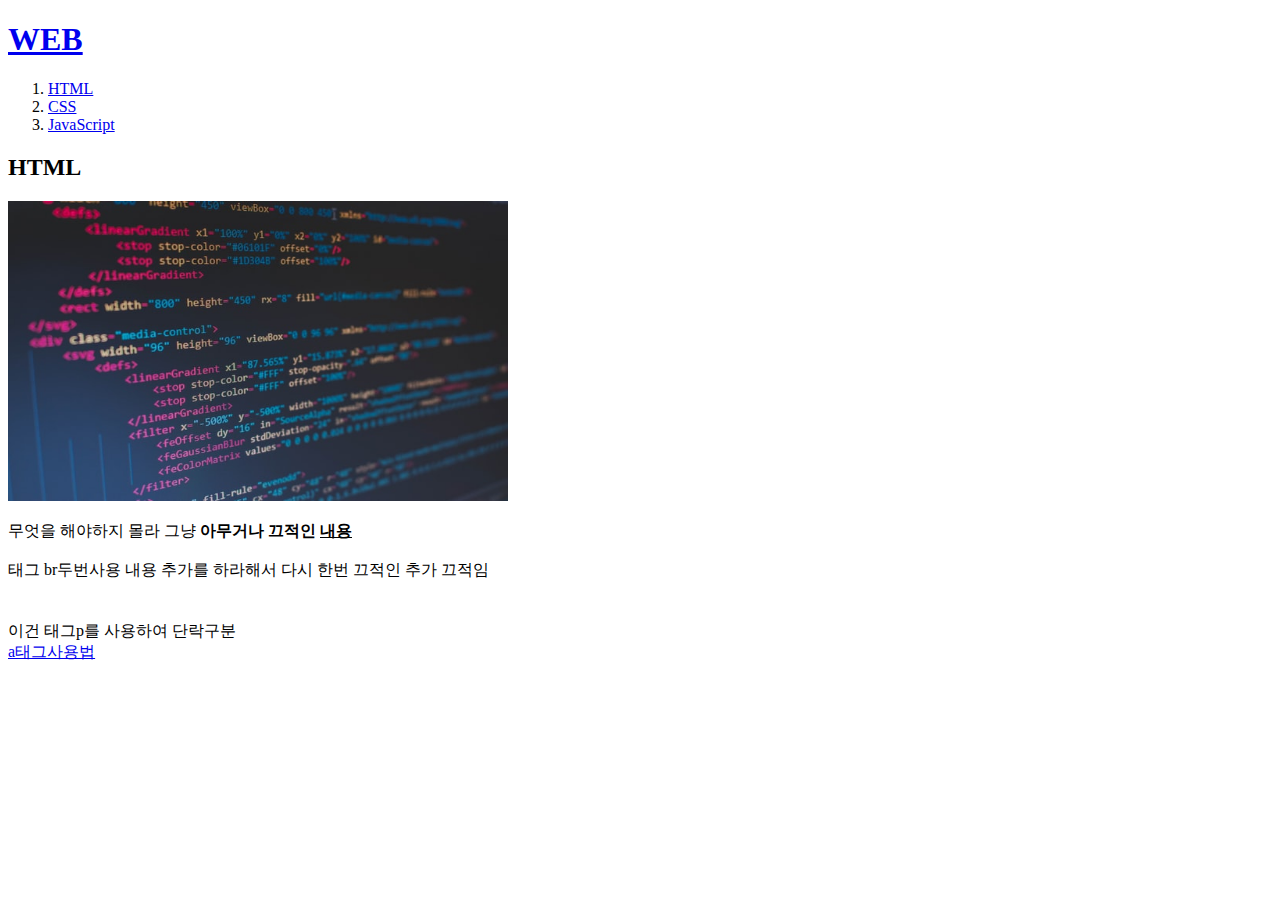
==== 1.html @ dcc2236f "Add files via upload" ====
<!DOCTYPE html>
<html lang="en">
<head>
    <meta charset="UTF-8">
    <meta name="viewport" content="width=device-width, initial-scale=1.0">
    <title>WEB-html</title>
</head>
<body>
<h1><a href="./index.html">WEB</a></h1>
<ol>
   <li><a href="./1.html">HTML</a></li>
   <li><a href="./2.html">CSS</a></li>
   <li><a href="./3.html">JavaScript</a></li>
</ol>    
    <h2>HTML</h2>
    <img src="./code.jpg" alt="alt는 이미지를 못들고올 경우 표시되는 설명" width="500px" height="300px">
    <p>무엇을 해야하지 몰라 그냥 <strong>아무거나 끄적인 <u>내용</u></strong>
    <br><br>태그 br두번사용 내용 추가를 하라해서 다시 한번 끄적인 추가 끄적임</p>
    <p style="margin-top:40px;">이건 태그p를 사용하여 단락구분<br>
    <a href="https://www.w3.org/TR/html51/textlevel-semantics.html#the-a-element" target="_blank" title="html5 speicification">a태그사용법</a></p>





</body>
</html>
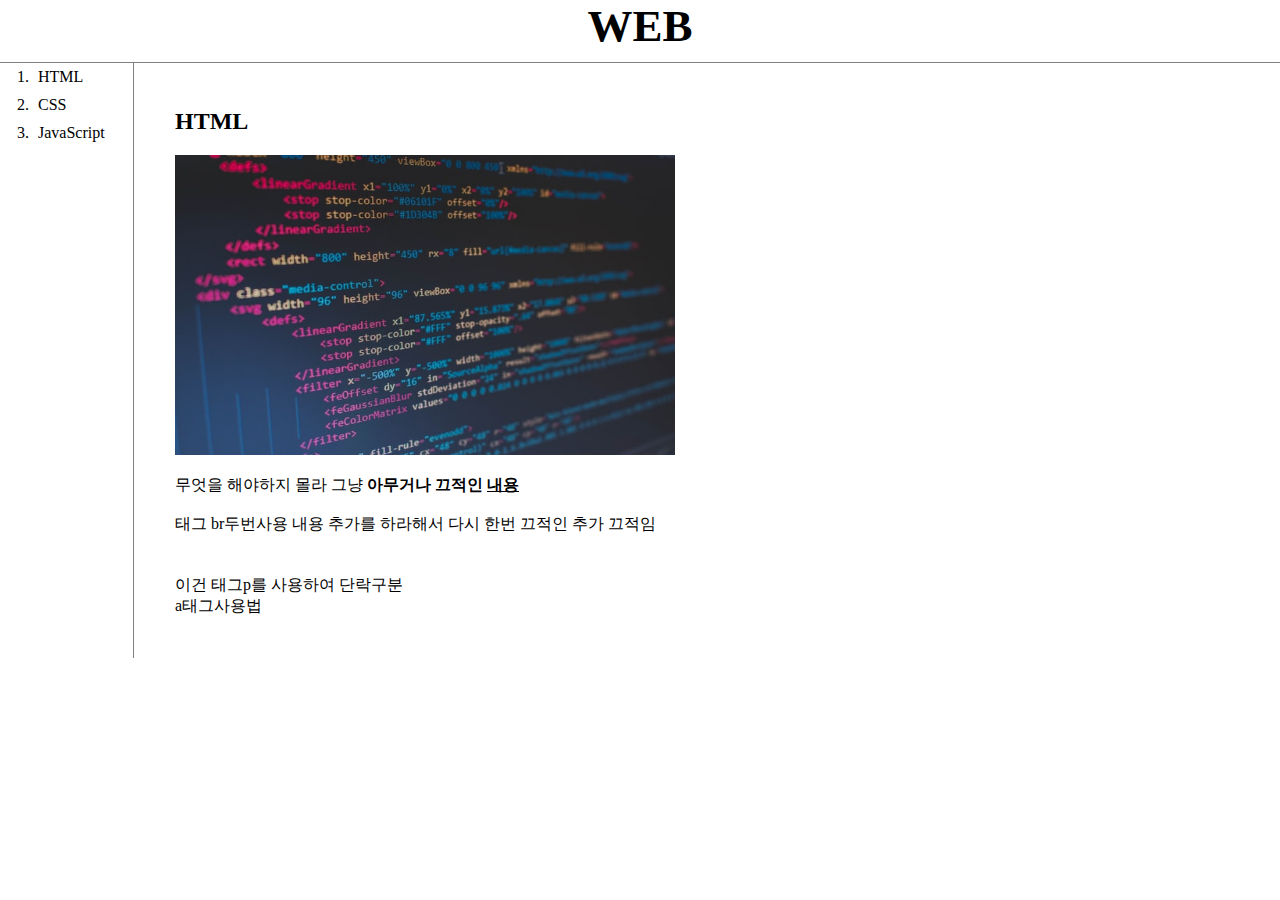
==== commit d19a0582: "grid 활용" ====
--- a/1.html
+++ b/1.html
@@ -4,22 +4,59 @@
     <meta charset="UTF-8">
     <meta name="viewport" content="width=device-width, initial-scale=1.0">
     <title>WEB-html</title>
+    <style>
+        h1{
+            font-size: 45px;
+            text-align: center;
+            border-bottom: 1px solid gray;
+            margin: 0;
+            padding-bottom: 10px;
+        }
+        a{
+            color: black;
+            text-decoration: none;
+        }
+        #grid ol{
+            border-right: 1px solid gray;
+            width: 100px;
+            margin: 0;
+            padding-left: 33px;
+        }
+        li{
+            padding: 5px;
+        }
+        body{
+            margin: 0;
+        }
+        #grid{
+            display: grid;
+            grid-template-columns: 150px 1fr;
+
+        }
+        #article{
+            padding: 25px;
+        }
+        
+        
+    </style>
 </head>
 <body>
 <h1><a href="./index.html">WEB</a></h1>
+<div id="grid">
 <ol>
    <li><a href="./1.html">HTML</a></li>
    <li><a href="./2.html">CSS</a></li>
    <li><a href="./3.html">JavaScript</a></li>
-</ol>    
+</ol> 
+<div id="article">   
     <h2>HTML</h2>
     <img src="./code.jpg" alt="alt는 이미지를 못들고올 경우 표시되는 설명" width="500px" height="300px">
     <p>무엇을 해야하지 몰라 그냥 <strong>아무거나 끄적인 <u>내용</u></strong>
     <br><br>태그 br두번사용 내용 추가를 하라해서 다시 한번 끄적인 추가 끄적임</p>
     <p style="margin-top:40px;">이건 태그p를 사용하여 단락구분<br>
     <a href="https://www.w3.org/TR/html51/textlevel-semantics.html#the-a-element" target="_blank" title="html5 speicification">a태그사용법</a></p>
-
-
+</div>
+</div>
 
 
 
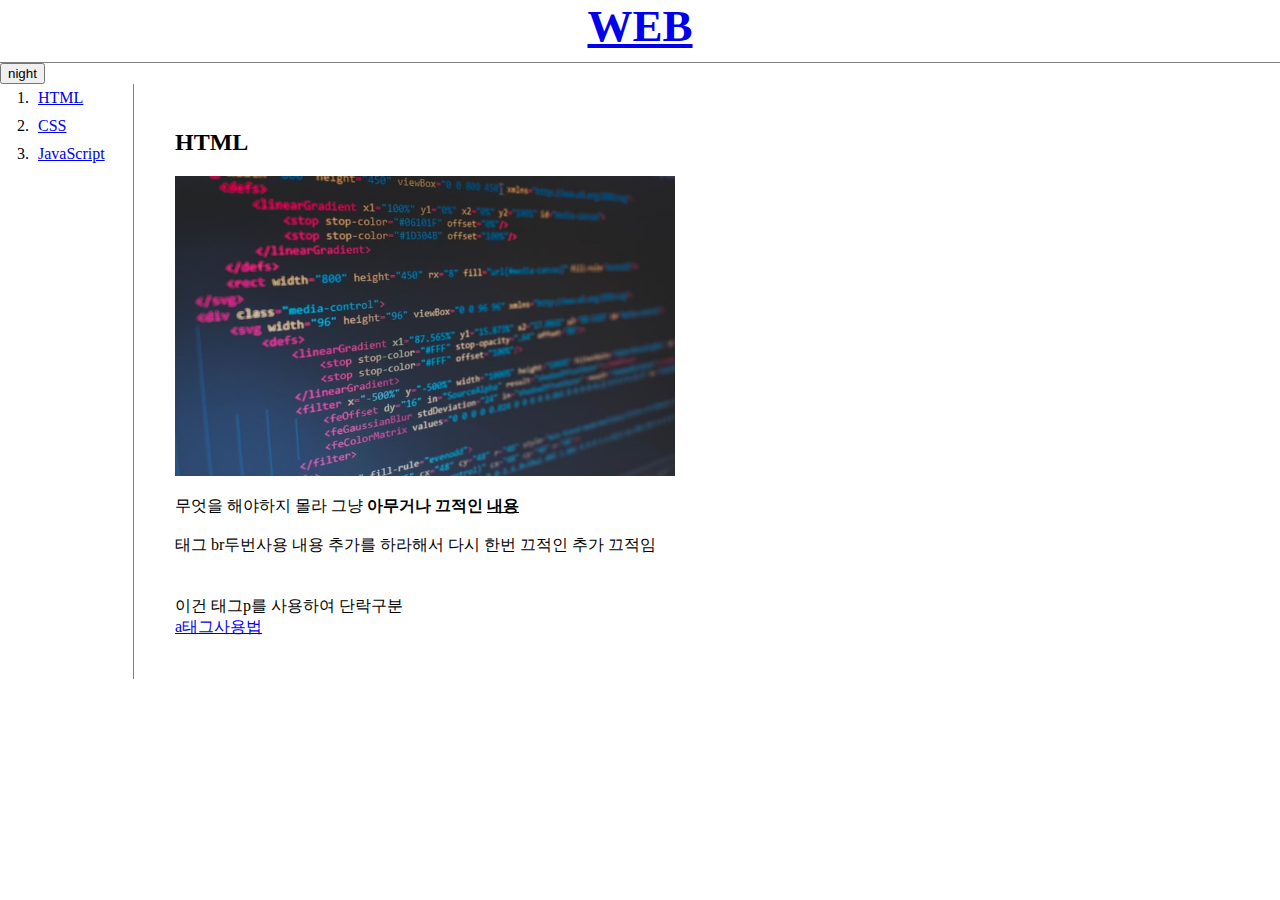
==== commit 60461877: "css분리 및 자바스크립트 객체와배열 공부" ====
--- a/1.html
+++ b/1.html
@@ -4,44 +4,48 @@
     <meta charset="UTF-8">
     <meta name="viewport" content="width=device-width, initial-scale=1.0">
     <title>WEB-html</title>
-    <style>
-        h1{
-            font-size: 45px;
-            text-align: center;
-            border-bottom: 1px solid gray;
-            margin: 0;
-            padding-bottom: 10px;
+    <link rel="stylesheet" href="./style.css">
+    <script>
+        var Body = {
+            setColor:function(color){
+                document.querySelector('body').style.color=color;
+            },
+            setBackgroundColor:function(color){
+                document.querySelector('body').style.backgroundColor=color;
+            }
         }
-        a{
-            color: black;
-            text-decoration: none;
-        }
-        #grid ol{
-            border-right: 1px solid gray;
-            width: 100px;
-            margin: 0;
-            padding-left: 33px;
-        }
-        li{
-            padding: 5px;
-        }
-        body{
-            margin: 0;
-        }
-        #grid{
-            display: grid;
-            grid-template-columns: 150px 1fr;
-
-        }
-        #article{
-            padding: 25px;
+        var Links = {
+            setColor:function(color){
+            var alist = document.querySelectorAll('a')
+                var i=0;
+                while(i<alist.length){
+                console.log(alist[i]);
+                alist[i].style.color=color;
+                i= i+1
+                }
+            }
         }
         
         
-    </style>
+        function nightDayHandler(self){
+            if(self.value==='night'){
+                Body.setBackgroundColor('black')
+                Body.setColor('white')
+                self.value = 'day'
+                links.setColor('powderblue')
+            }else{
+                Body.setBackgroundColor('white')
+                Body.setColor('black')
+                self.value = 'night'
+                links.setColor(blue)
+            }
+        }
+    </script>
 </head>
 <body>
 <h1><a href="./index.html">WEB</a></h1>
+<input type="button" value="night" onclick="
+        nightDayHandler(this)">
 <div id="grid">
 <ol>
    <li><a href="./1.html">HTML</a></li>
--- a/style.css
+++ b/style.css
@@ -0,0 +1,39 @@
+h1 {
+    font-size: 45px;
+    text-align: center;
+    border-bottom: 1px solid gray;
+    margin: 0;
+    padding-bottom: 10px;
+}
+
+#grid ol {
+    border-right: 1px solid gray;
+    width: 100px;
+    margin: 0;
+    padding-left: 33px;
+}
+li {
+    padding: 5px;
+}
+body {
+    margin: 0;
+}
+#grid {
+    display: grid;
+    grid-template-columns: 150px 1fr;
+}
+#article {
+    padding: 25px;
+}
+
+@media (max-width: 800px) {
+    #grid {
+        display: block;
+    }
+    #grid ol {
+        border-right: none;
+    }
+    h1 {
+        border-bottom: none;
+    }
+}
